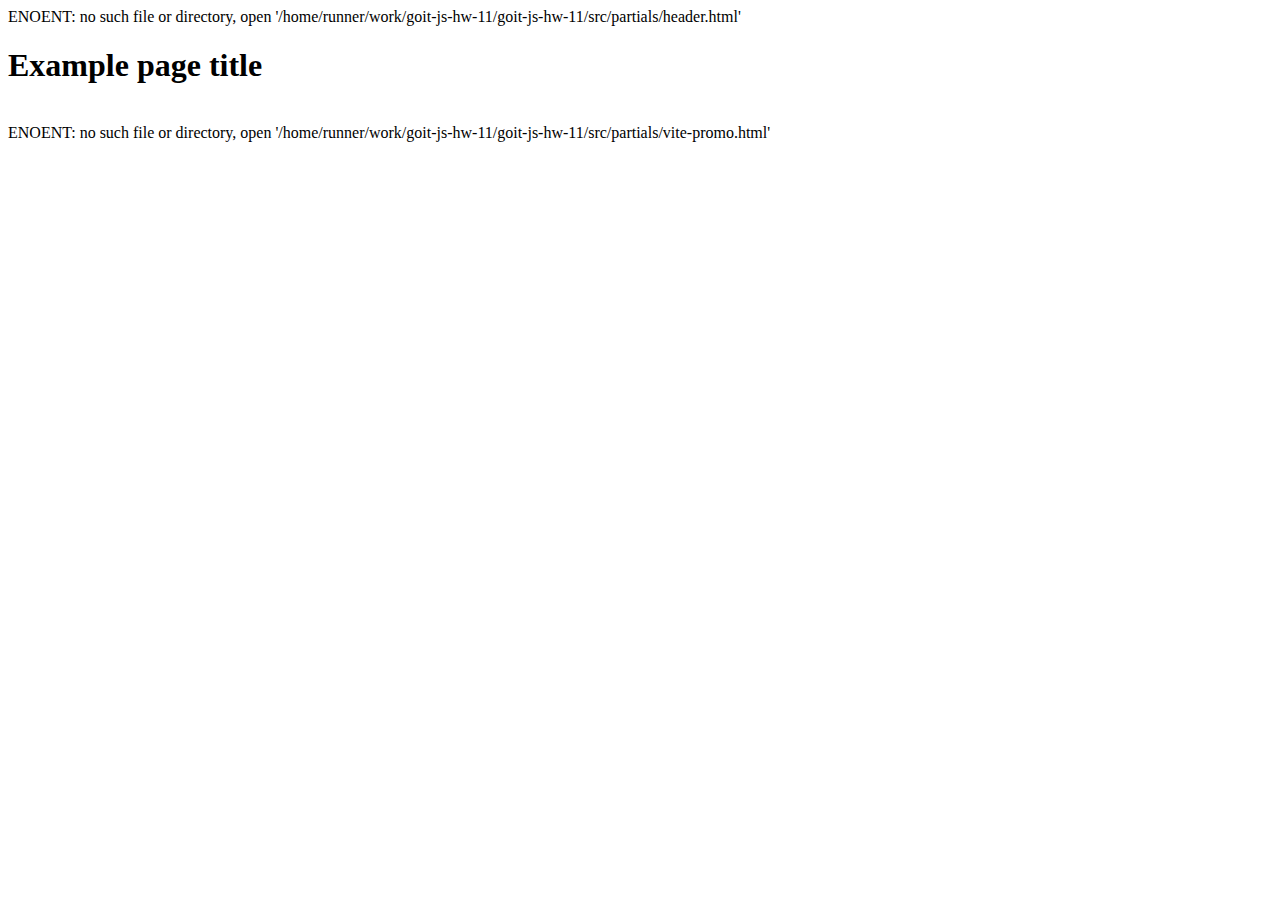
==== index.html @ 3fde3488 "Deploying to gh-pages from @ KaterynaTsyhaniuk/goit-js-hw-11@1b6b69bee47ce7333b18ba3c403454d19535fbb" ====
<!DOCTYPE html>
<html lang="en">
  <head>
    <meta charset="UTF-8" />
    <link rel="icon" type="image/svg+xml" href="/favicon.svg" />
    <meta name="viewport" content="width=device-width, initial-scale=1.0" />
    <title>Vanilla App Template</title>
    
    <script type="module" crossorigin src="/vanilla-app-template/commonHelpers.js"></script>
    <link rel="stylesheet" href="/vanilla-app-template/assets/index-10c40100.css">
  </head>
  <body>
    ENOENT: no such file or directory, open '/home/runner/work/goit-js-hw-11/goit-js-hw-11/src/partials/header.html'

    <section>
      <h1>Example page title</h1>
      <!-- Path to images as from index.html file -->
      <img src="/vanilla-app-template/assets/javascript-8dac5379.svg" alt="" />
    </section>

    <!-- Loads the specified .html file -->
    ENOENT: no such file or directory, open '/home/runner/work/goit-js-hw-11/goit-js-hw-11/src/partials/vite-promo.html'

    
  </body>
</html>
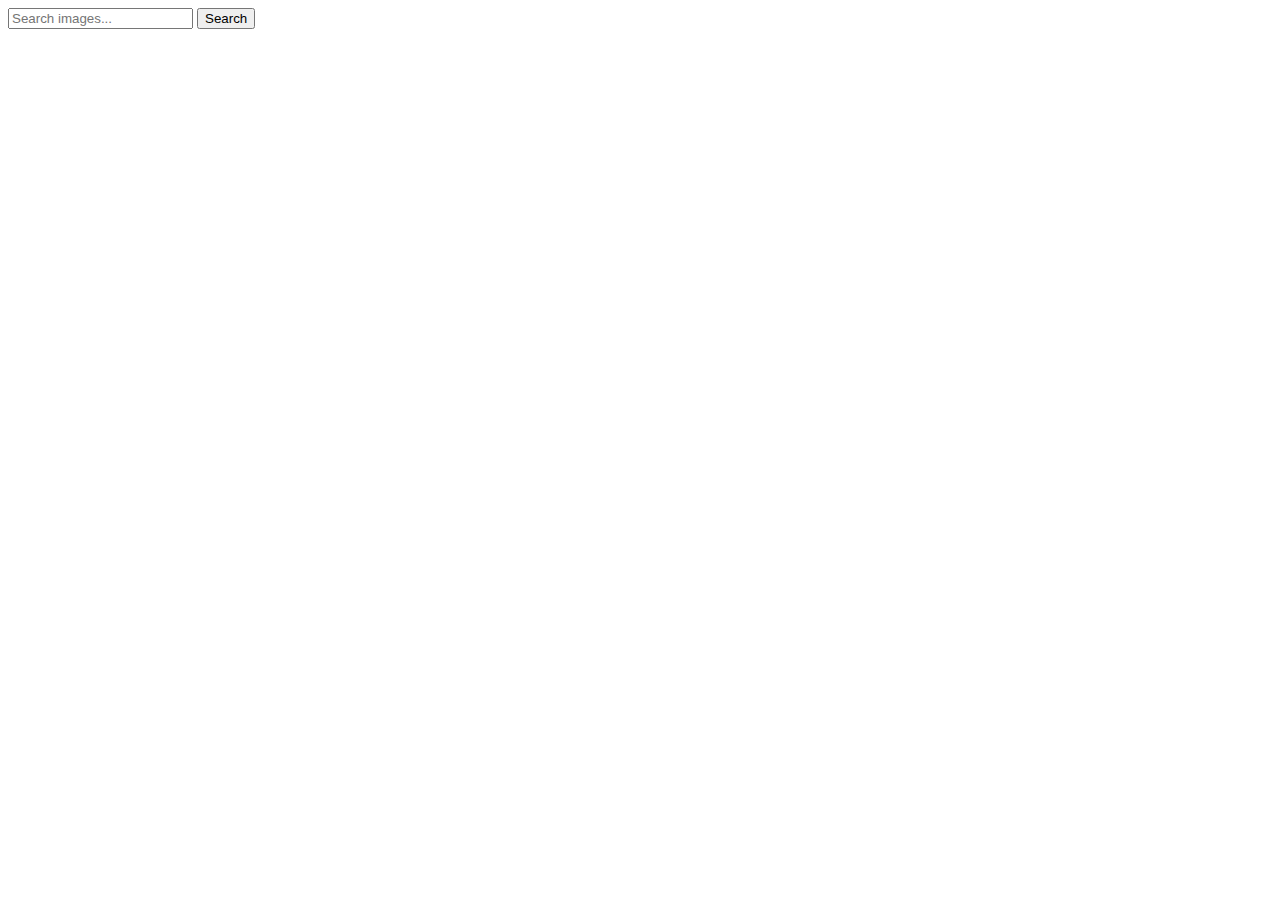
==== commit 2710a703: "Deploying to gh-pages from @ KaterynaTsyhaniuk/goit-js-hw-11@8009e20103ceb14077ef5b2745063daa182e11c" ====
--- a/index.html
+++ b/index.html
@@ -1,26 +1,28 @@
 <!DOCTYPE html>
 <html lang="en">
-  <head>
-    <meta charset="UTF-8" />
-    <link rel="icon" type="image/svg+xml" href="/favicon.svg" />
-    <meta name="viewport" content="width=device-width, initial-scale=1.0" />
-    <title>Vanilla App Template</title>
-    
-    <script type="module" crossorigin src="/vanilla-app-template/commonHelpers.js"></script>
-    <link rel="stylesheet" href="/vanilla-app-template/assets/index-10c40100.css">
-  </head>
-  <body>
-    ENOENT: no such file or directory, open '/home/runner/work/goit-js-hw-11/goit-js-hw-11/src/partials/header.html'
 
-    <section>
-      <h1>Example page title</h1>
-      <!-- Path to images as from index.html file -->
-      <img src="/vanilla-app-template/assets/javascript-8dac5379.svg" alt="" />
-    </section>
+<head>
+  <meta charset="UTF-8" />
+  <link rel="icon" type="image/svg+xml" href="/favicon.svg" />
+  <meta name="viewport" content="width=device-width, initial-scale=1.0" />
+  <title>Pixabay Image Search</title>
+  <link rel="preconnect" href="https://fonts.googleapis.com">
+  <link rel="preconnect" href="https://fonts.gstatic.com" crossorigin>
+  <link href="https://fonts.googleapis.com/css2?family=Montserrat:ital,wght@0,100..900;1,100..900&display=swap"
+    rel="stylesheet">
+  
+  <script type="module" crossorigin src="/goit-js-hw-11/commonHelpers.js"></script>
+  <link rel="stylesheet" href="/goit-js-hw-11/assets/index-ed621531.css">
+</head>
 
-    <!-- Loads the specified .html file -->
-    ENOENT: no such file or directory, open '/home/runner/work/goit-js-hw-11/goit-js-hw-11/src/partials/vite-promo.html'
+<body>
+  <form id="search-form">
+    <input type="text" id="search-input" placeholder="Search images...">
+    <button type="submit">Search</button>
+  </form>
+  <div id="gallery"></div>
 
-    
-  </body>
-</html>
+  
+</body>
+
+</html>